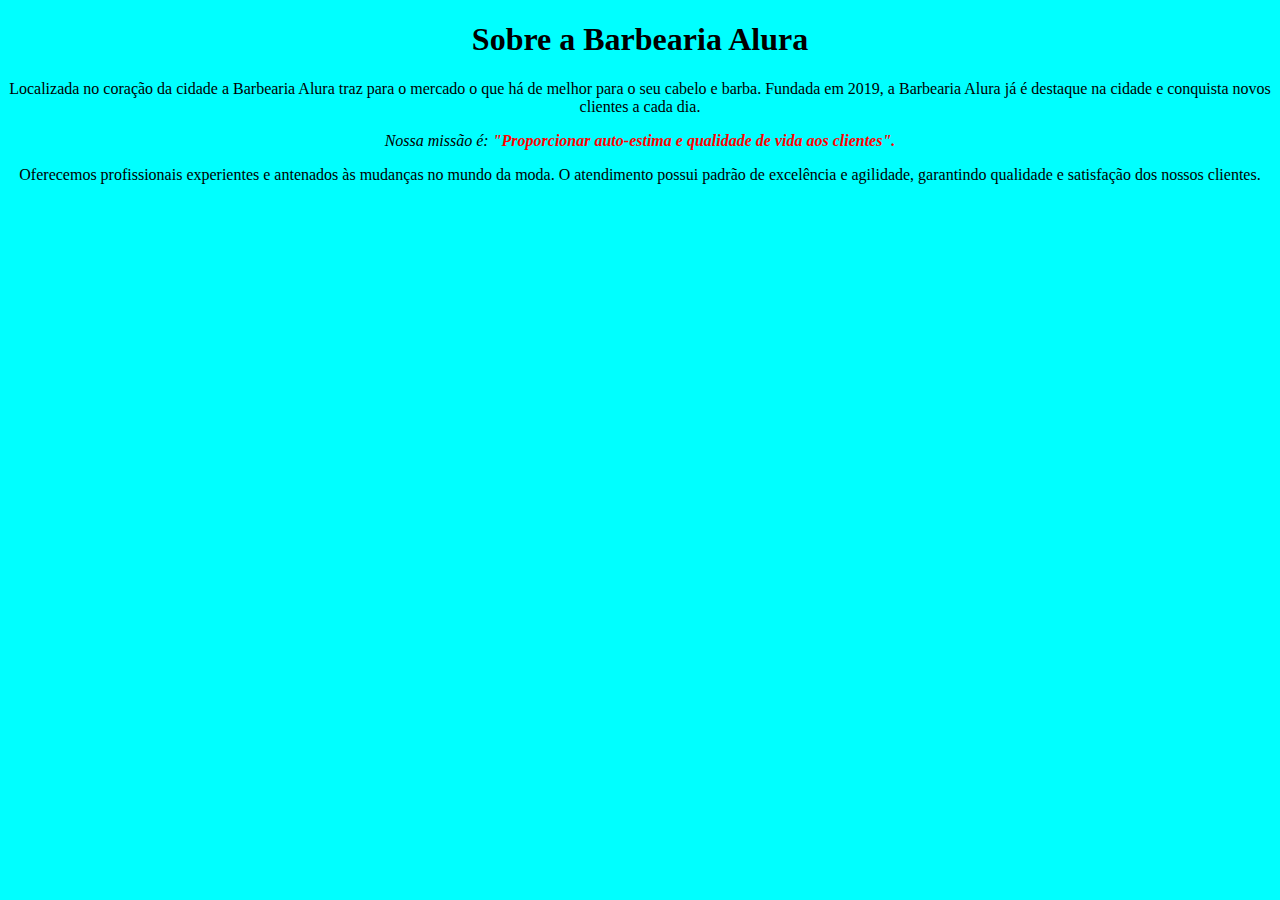
==== index.html @ 3180c138 "aula 3 11/10" ====
<!DOCTYPE html>
<html lang="pt-br">
    <head>
        <meta charset="UTF-8">
        <meta name="viewport" content="width=device-width, initial-scale=1.0">
        <title>Página principal</title>

        <link rel="stylesheet" href="estilos.css">
    </head>
    <body>
       
        <h1>Sobre a Barbearia Alura </h1>
        
        <p>Localizada no coração da cidade a Barbearia Alura traz para o mercado o que há de melhor para o seu cabelo e barba. Fundada em 2019, a Barbearia Alura já é destaque na cidade e conquista novos clientes a cada dia.</p>
        
        
        <p id="missão"      > <em>  Nossa missão é: <strong>"Proporcionar auto-estima e qualidade de vida aos clientes".</strong>  </em> </p>
        
        
        <p>  Oferecemos profissionais experientes e antenados às mudanças no mundo da moda. O atendimento possui padrão de excelência e agilidade, garantindo qualidade e satisfação dos nossos clientes. </p>
      
    </body>
</html>
---- estilos.css ----
body {
    background-color: aqua;
}
    
h1 {
    text-align: center;
}

p{
    text-align: center;
}

em strong {
    color: red;
}

#missao{
    font-size: 30px;
}
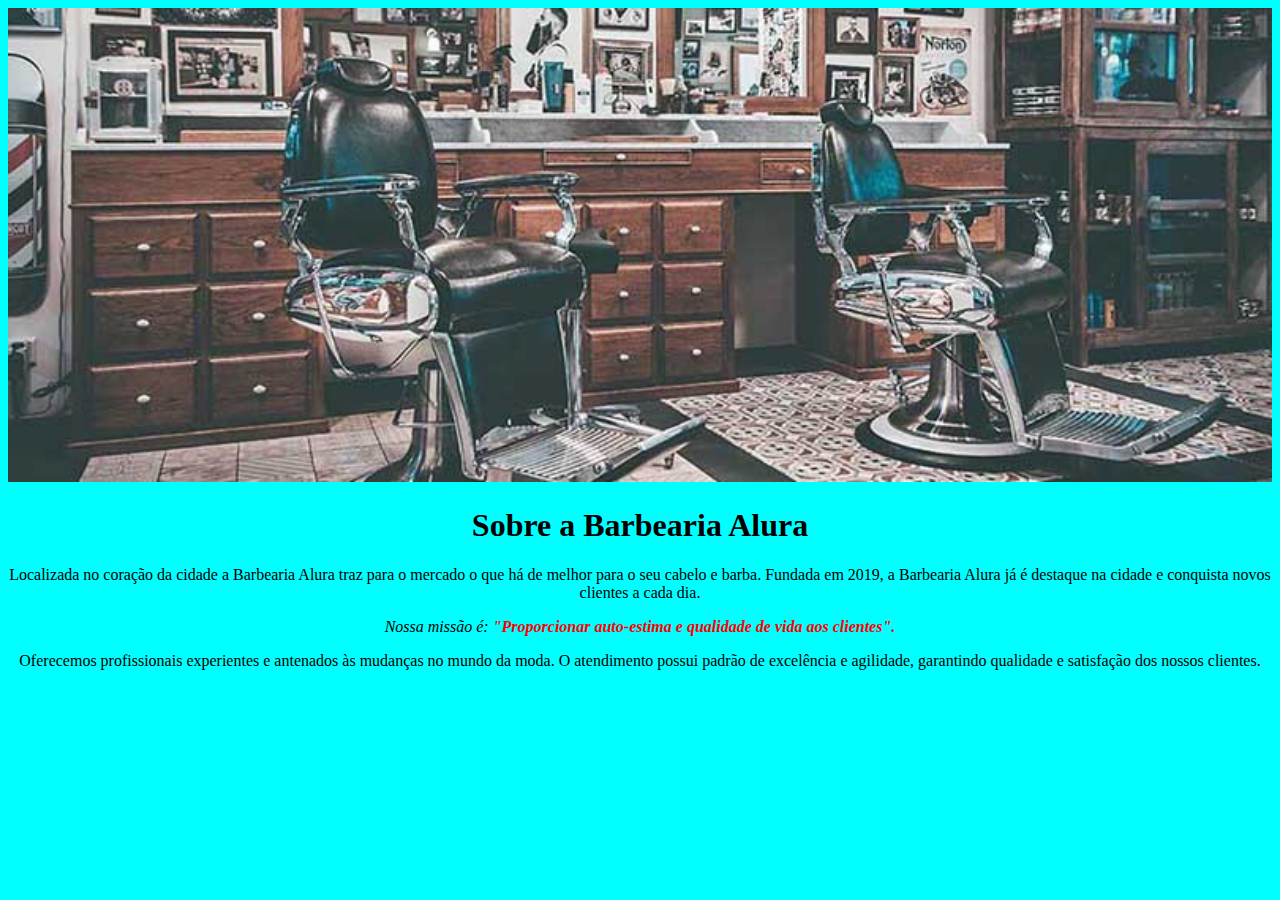
==== commit f6b43cef: "aula 4 18/10" ====
--- a/index.html
+++ b/index.html
@@ -9,6 +9,8 @@
     </head>
     <body>
        
+        <img src="img/banner.jpg" alt="">
+
         <h1>Sobre a Barbearia Alura </h1>
         
         <p>Localizada no coração da cidade a Barbearia Alura traz para o mercado o que há de melhor para o seu cabelo e barba. Fundada em 2019, a Barbearia Alura já é destaque na cidade e conquista novos clientes a cada dia.</p>
--- a/estilos.css
+++ b/estilos.css
@@ -1,7 +1,11 @@
 body {
     background-color: aqua;
 }
-    
+   
+img {
+    width: 100%;
+}
+
 h1 {
     text-align: center;
 }
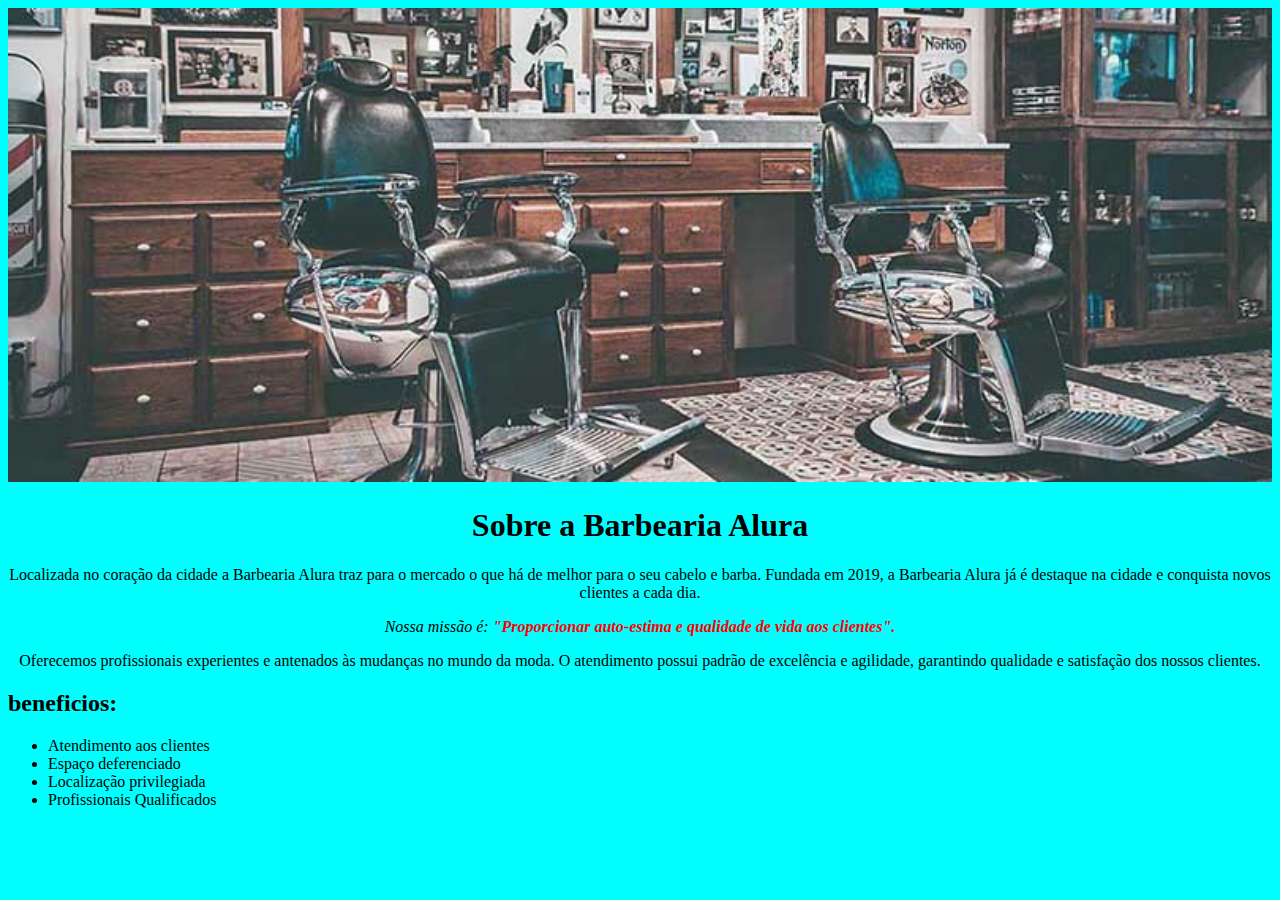
==== commit cfa7081a: "aula 5 25/10" ====
--- a/index.html
+++ b/index.html
@@ -7,19 +7,43 @@
 
         <link rel="stylesheet" href="estilos.css">
     </head>
+    
     <body>
        
         <img src="img/banner.jpg" alt="">
 
-        <h1>Sobre a Barbearia Alura </h1>
+        <div class="principal">
+
+            <h1>Sobre a Barbearia Alura </h1>
         
-        <p>Localizada no coração da cidade a Barbearia Alura traz para o mercado o que há de melhor para o seu cabelo e barba. Fundada em 2019, a Barbearia Alura já é destaque na cidade e conquista novos clientes a cada dia.</p>
+            <p>Localizada no coração da cidade a Barbearia Alura traz para o mercado o que há de melhor para o seu cabelo e barba. Fundada em 2019, a Barbearia Alura já é destaque na cidade e conquista novos clientes a cada dia.</p>
         
         
-        <p id="missão"      > <em>  Nossa missão é: <strong>"Proporcionar auto-estima e qualidade de vida aos clientes".</strong>  </em> </p>
+            <p id="missão"      > <em>  Nossa missão é: <strong>"Proporcionar auto-estima e qualidade de vida aos clientes".</strong>  </em> </p>
         
         
-        <p>  Oferecemos profissionais experientes e antenados às mudanças no mundo da moda. O atendimento possui padrão de excelência e agilidade, garantindo qualidade e satisfação dos nossos clientes. </p>
+            <p>  Oferecemos profissionais experientes e antenados às mudanças no mundo da moda. O atendimento possui padrão de excelência e agilidade, garantindo qualidade e satisfação dos nossos clientes. </p>
+
+        </div>
+
+
+        <div class="beneficio">
+
+            <h2> beneficios: </h2>
+
+                <ul>
+                    <li class="itens"> Atendimento aos clientes</li>
+                    <li class="itens">Espaço deferenciado </li>
+                    <li class="itens">Localização privilegiada</li>
+                    <li class="itens">Profissionais Qualificados</li>
+                   
+
+
+                </ul>
+            
+        </div>
+
+        
       
     </body>
 </html>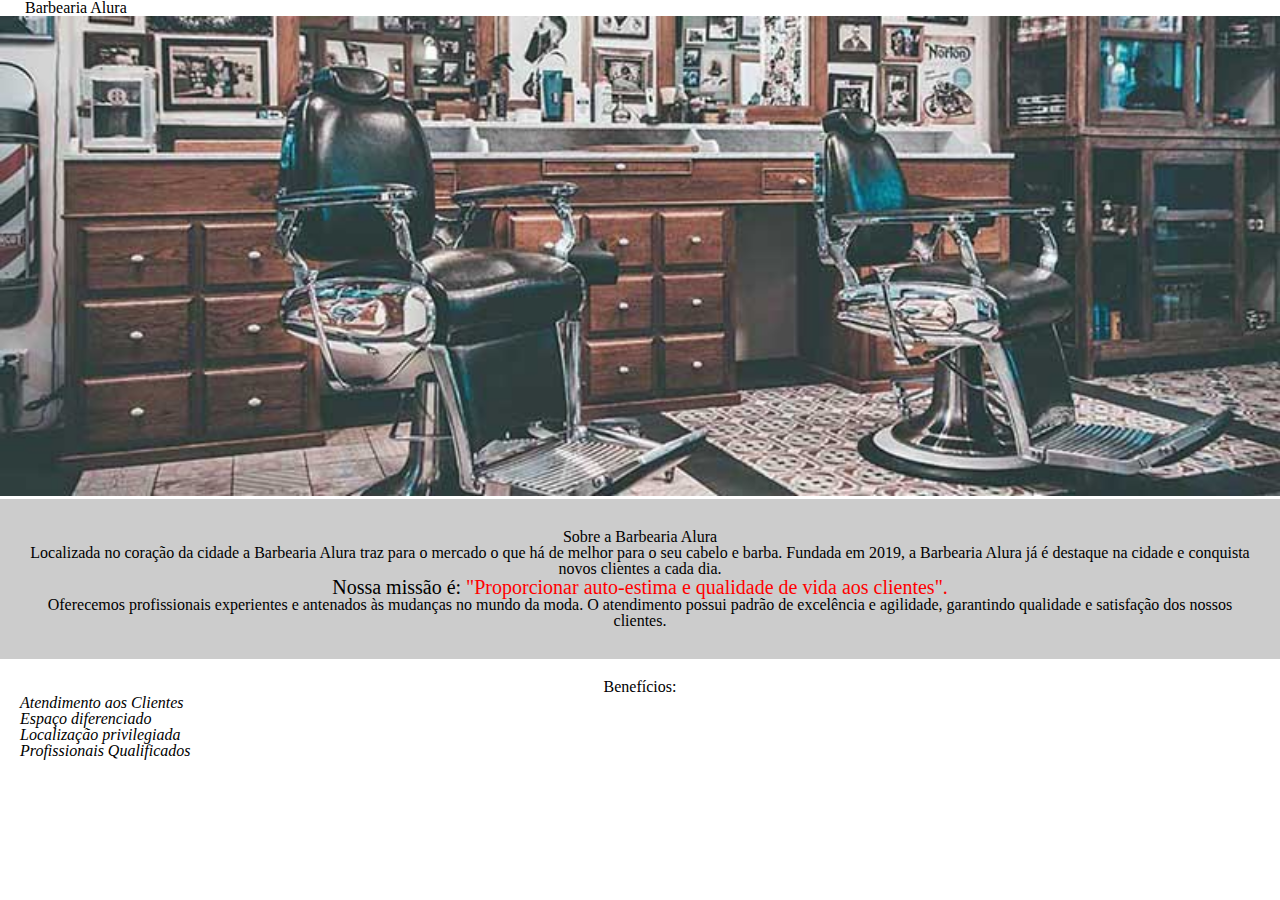
==== commit 8c12c36b: "zerei" ====
--- a/index.html
+++ b/index.html
@@ -1,49 +1,51 @@
 <!DOCTYPE html>
 <html lang="pt-br">
+
     <head>
         <meta charset="UTF-8">
         <meta name="viewport" content="width=device-width, initial-scale=1.0">
         <title>Página principal</title>
 
+        <link rel="stylesheet" href="reset.css">
         <link rel="stylesheet" href="estilos.css">
+
     </head>
-    
+
     <body>
-       
-        <img src="img/banner.jpg" alt="">
 
-        <div class="principal">
+        <header>
+            <h1  class="titulo-principal"  > Barbearia Alura </h1>
+        </header>
+        
+        <img src="img/banner.jpg" alt="Imagem da Barbearia">
 
-            <h1>Sobre a Barbearia Alura </h1>
-        
-            <p>Localizada no coração da cidade a Barbearia Alura traz para o mercado o que há de melhor para o seu cabelo e barba. Fundada em 2019, a Barbearia Alura já é destaque na cidade e conquista novos clientes a cada dia.</p>
-        
-        
-            <p id="missão"      > <em>  Nossa missão é: <strong>"Proporcionar auto-estima e qualidade de vida aos clientes".</strong>  </em> </p>
-        
-        
-            <p>  Oferecemos profissionais experientes e antenados às mudanças no mundo da moda. O atendimento possui padrão de excelência e agilidade, garantindo qualidade e satisfação dos nossos clientes. </p>
+        <div class="principal" >
+            
+            <h2> Sobre a Barbearia Alura </h2>
+
+            <p> Localizada no coração da cidade a <strong> Barbearia Alura </strong> traz para o mercado o que há de melhor para o seu cabelo e barba. Fundada em 2019, a Barbearia Alura já é destaque na cidade e conquista novos clientes a cada dia. </p>
+            
+            <p id="missao"> <em>  Nossa missão é: <strong>"Proporcionar auto-estima e qualidade de vida aos clientes".</strong>  </em>   </p>
+            
+            <p> Oferecemos profissionais experientes e antenados às mudanças no mundo da moda. O atendimento possui padrão de     excelência e agilidade, garantindo qualidade e satisfação dos nossos clientes. </p>
 
         </div>
 
+        <div class="beneficios" >  
+            
+            <h3> Benefícios: </h3>
 
-        <div class="beneficio">
+            <ul>
+                <li class="itens" > Atendimento aos Clientes </li>
+                <li class="itens" > Espaço diferenciado </li>
+                <li class="itens" > Localização privilegiada </li>
+                <li class="itens" > Profissionais Qualificados </li>
+            </ul>
 
-            <h2> beneficios: </h2>
-
-                <ul>
-                    <li class="itens"> Atendimento aos clientes</li>
-                    <li class="itens">Espaço deferenciado </li>
-                    <li class="itens">Localização privilegiada</li>
-                    <li class="itens">Profissionais Qualificados</li>
-                   
-
-
-                </ul>
+            <img src="img/beneficios.jpg" alt=""  class="imagembeneficios"   >
             
         </div>
 
-        
-      
     </body>
+
 </html>--- a/estilos.css
+++ b/estilos.css
@@ -1,16 +1,25 @@
 body {
-    background-color: aqua;
+    
 }
-   
+
+.titulo-principal {
+    padding-left: 25px;
+}
+
 img {
     width: 100%;
 }
 
-h1 {
+.principal {
+    background: #CCCCCC;
+    padding: 30px;
+}
+
+h2 {
     text-align: center;
 }
 
-p{
+p {
     text-align: center;
 }
 
@@ -18,6 +27,30 @@
     color: red;
 }
 
-#missao{
-    font-size: 30px;
+#missao {
+    font-size: 20px;
+}
+
+.beneficios {
+    background: #FFFFFF;
+    padding: 20px;
+}
+
+h3 {
+    text-align: center;
+}
+
+ul {
+    display: inline-block;
+    vertical-align: top;
+    width: 20%;
+    margin-right: 15%;
+}
+
+.itens {
+    font-style: italic;
+}
+
+.imagembeneficios {
+    width: 50%;
 }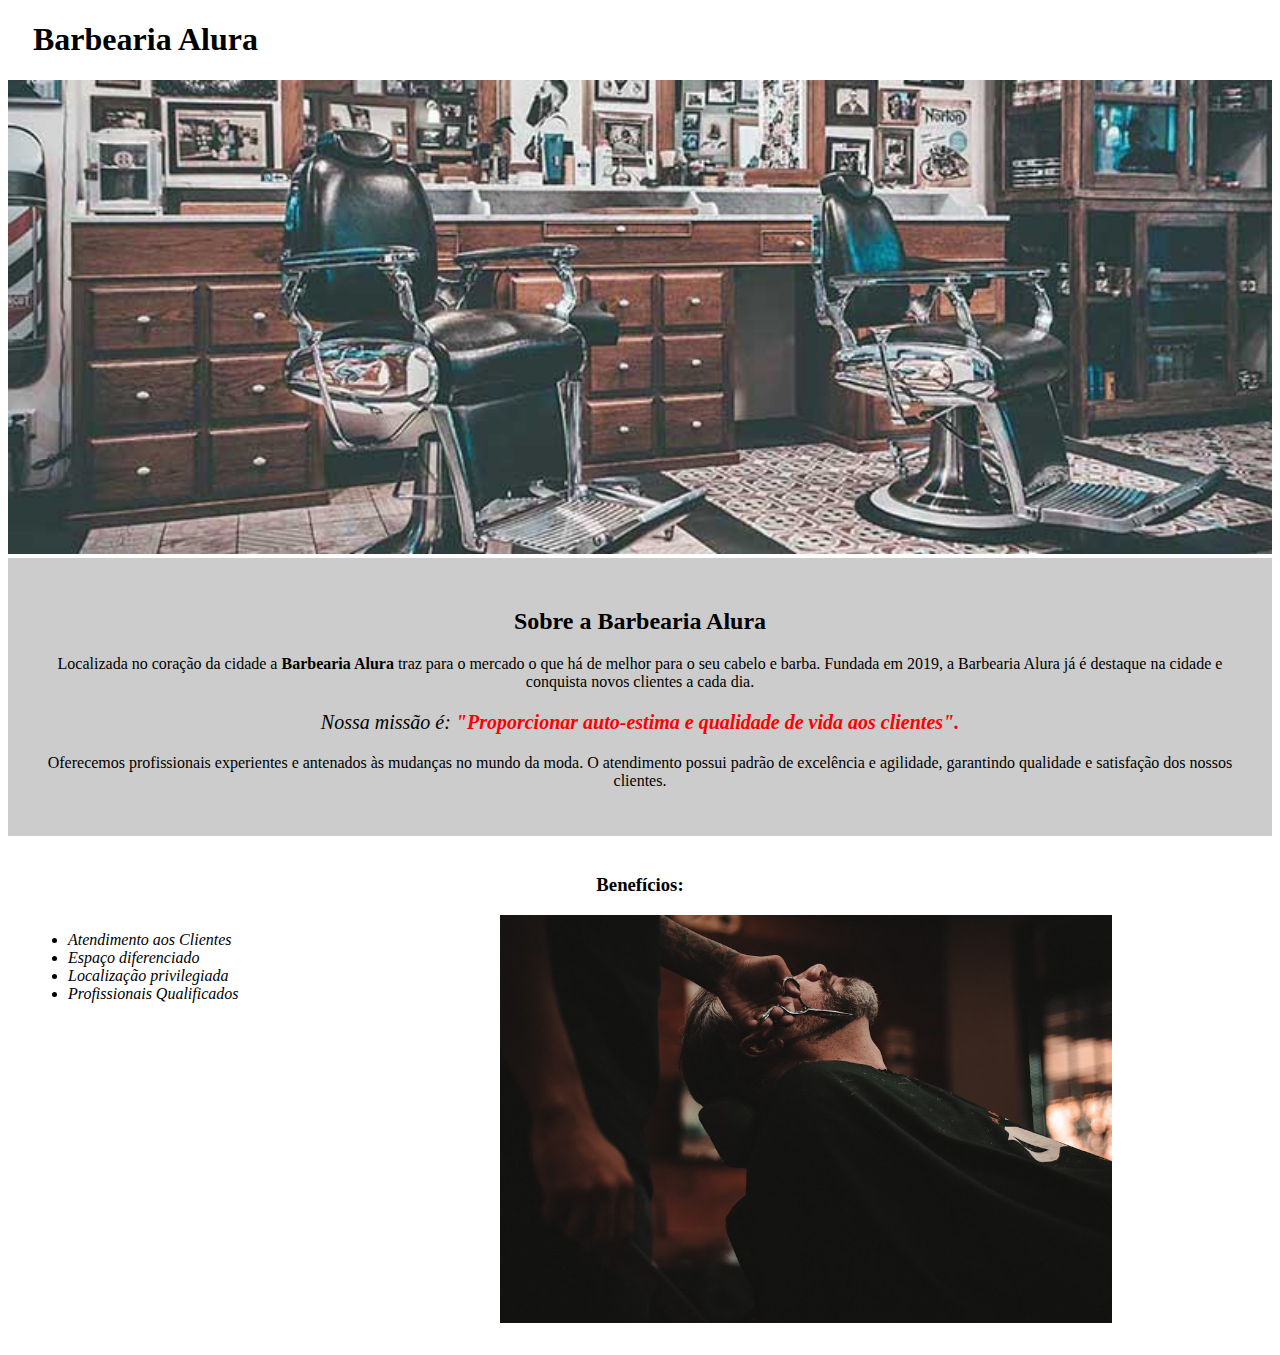
==== commit a927ae1c: "18/12" ====
--- a/index.html
+++ b/index.html
@@ -6,7 +6,6 @@
         <meta name="viewport" content="width=device-width, initial-scale=1.0">
         <title>Página principal</title>
 
-        <link rel="stylesheet" href="reset.css">
         <link rel="stylesheet" href="estilos.css">
 
     </head>
